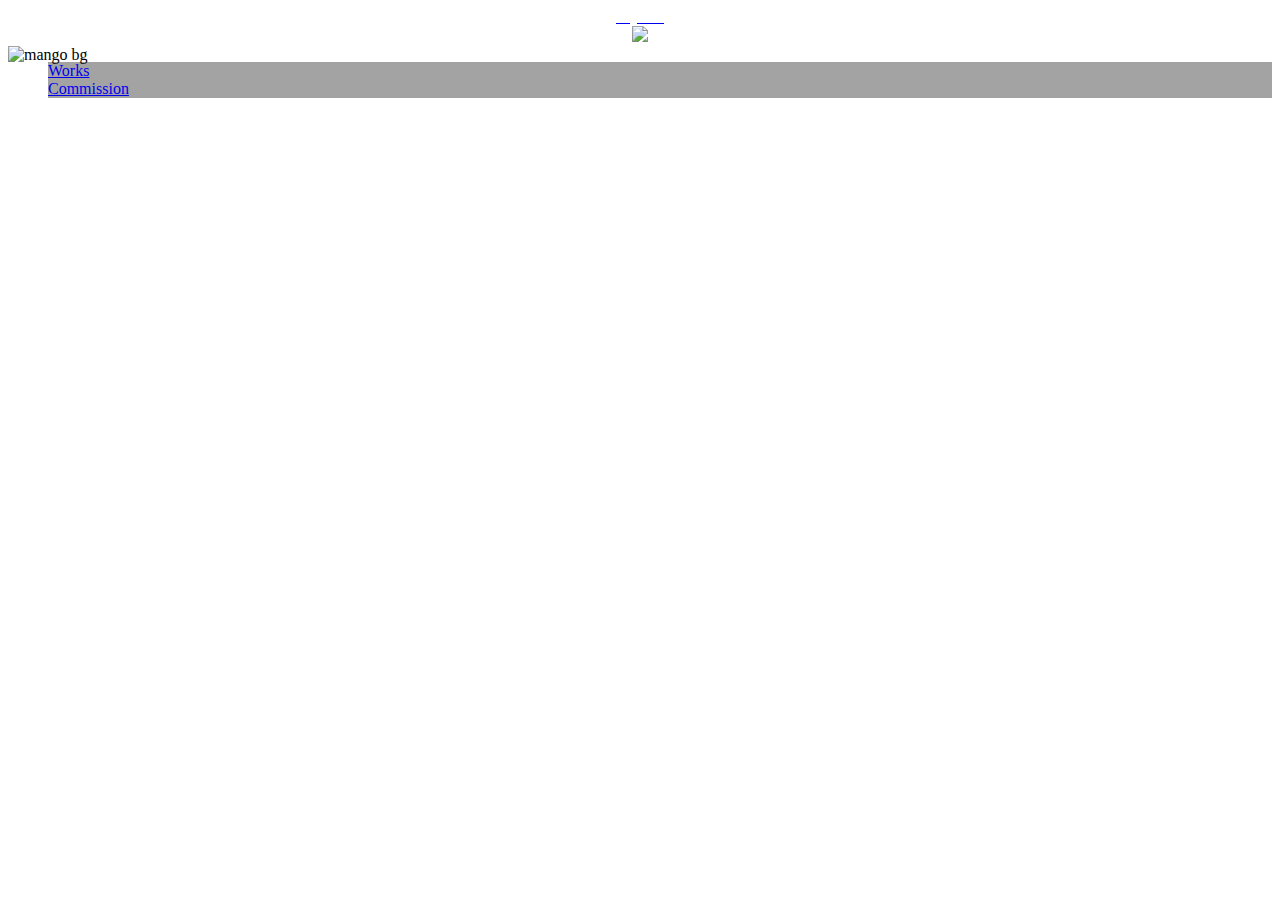
==== index.html @ 780b07c2 "Update index.html" ====
<!DOCTYPE html>
<html lang="en" dir="ltr">
  <head>
    <meta charset="utf-8">
    <meta name="viewport" content="width=device-width, initial-scale=1">

    <title>Commission </title>
    <meta name="description" content="Sajkow art commission page">
    <meta name="keywords" content="commission, portfolio, art, projects, contact, about, vtuber, illustration, sajkow">
    <meta name="author" content="Sajkow">

    <meta property="og:title" content="Sajkow commission" />
    <meta property="og:description" content="Sajkow works, commission and prices." />

    <meta property="og:url"content="https://sajkowart.github.io/" />

    <meta property="og:image" content="https://i.imgur.com/GwJj1ny.jpg" />
    <meta property="twitter:image" content="https://i.imgur.com/GwJj1ny.jpg"  />

    <meta name="twitter:card" content="summary" />
    <meta name="twitter:site" content="@sajkow" />
    <meta name="twitter:title" content="Small Island Developing States Photo Submission" />
    <meta name="twitter:description" content="View the album on Flickr." />
    <meta name="twitter:image" content="https://i.imgur.com/GwJj1ny.jpg" />

    <link rel="shortcut icon" type="image/png" href="img/favicon.png"/>
    <link rel="stylesheet" href="https://cdn.jsdelivr.net/npm/bulma@0.9.1/css/bulma.min.css">
    <script defer src="https://use.fontawesome.com/releases/v5.14.0/js/all.js"></script>
    <script src="https://ajax.googleapis.com/ajax/libs/jquery/3.5.1/jquery.min.js"></script>


    <link rel="stylesheet"  href="css/main.css">

  </head>
  <body >



    <section class="hero is-medium">
      <div class="hero-head ">


        <nav class="navbar is-fixed-top  is-flex-mobile is-flex-tablet  homeNavbar">
          <div class="container">
            <div class="navbar-brand">
              <a  class="navbar-item is-size-1 is-family-monospace" href="index.html">
                <div class="isLogoIndex ml-4">Sajkow</div>
              </a>
              <!-- <span class="navbar-burger navbar-burgerMain " data-target="navbarMenuHeroA">
                <span></span>
                <span></span>
                <span></span>
              </span> -->

              <!-- <div class="navbar-item "> -->
                <span class="navbar-burger navbar-burgerMain "  data-target="navbarMenuHeroA">
                  <span></span>
                  <span></span>
                  <span></span>
                <!-- </span> -->
              </div>

            </div>


            <div id="navbarMenuHeroA" class="navbar-menu ">

              <div class="navbar-end ">



                <div class="navbar-item  ">
                    <a href="https://twitter.com/sajkow" target="_blank" class="navbar-item">
                      <span class="icon has-text-info">
                       <i class="fab fa-twitter"></i>
                      </span>
                    </a>

                    <a href="https://www.instagram.com/sajkowart/" target="_blank" class="navbar-item">
                      <span class="icon has-text-info">
                       <i class="fab fa-instagram"></i>
                      </span>
                    </a>

                    <a href="https://www.deviantart.com/sajkow"  target="_blank" class="navbar-item">
                      <span class="icon has-text-info">
                       <i class="fab fa-deviantart"></i>
                      </span>
                    </a>

                    <a href="https://www.artstation.com/sajkow" target="_blank" class="navbar-item">
                      <span class="icon has-text-info">
                       <i class="fab fa-artstation"></i>
                      </span>
                    </a>

                    <a href="https://www.pixiv.net/en/users/57213109" target="_blank" class="navbar-item">
                      <span class="icon has-text-info">
                       <img src="img/pixivB.svg">
                      </span>
                    </a>
                  </div>
              </div>


            </div>
          </div>
        </nav>
      </div>

      <div class="hero is-fullheight is-primary has-background">
      <img alt="mango bg" class="hero-background is-transparent" src="https://cdna.artstation.com/p/assets/images/images/032/807/354/large/saj-kow-05-12-tgg-crazy-mango-large.jpg?1607528198" />


      <div class="hero-body ">
        <div class="container has-text-centered is-fullwidth is-gapless">

        </div>
      </div>


      <div class="hero-foot ">
        <nav class="tabs  is-medium is-fullwidth is-rounded ">
          <div class="container">
            <ul>


              <li class="tab ">
                <a href="works.html"> Works</a>
              </li>
              <!-- <li class="is-active">
                <a href="index.html">Home</a>
              </li> -->
              <li class="tab" >
                <a href="commission.html">Commission</a>
              </li>

            </ul>
          </div>
        </nav>
      </div>
    </section>




    <script type="text/javascript" src="js/main.js"></script>
  </body>
</html>
---- css/main.css ----
@font-face {
  font-family: 'fontLogo';
  src: url('logo.ttf');
}
@font-face {
  font-family: 'fontQuote';
  src: url('quote.otf');
}


.isLogoIndex{
	font-family: fontQuote;
	color:white;
}


.isLogoIndex:hover{
	color:orange;
}

.isLogoSub{
	font-family: fontQuote;

}

.isLogoSub:hover{
	/* color:orange; */
}


.isNavbarLink{
	color:orange;
}

.navbar-burgerMain{
  color:white;
}
.navbar-item{
  text-align: center;
}


.hero.has-background {
  position: relative;
  overflow: hidden;
}
.hero-background {
  position: absolute;
  object-fit: cover;
  object-position: center center;
  width: 100%;
  height: 100%;
}
.hero-background.is-transparent {
  opacity: 1;
}

.marginSpecial{
  margin-top: 50px;
}

.tab{
  background-color: rgba(25,25,25,0.4);
  color: white;
}

.tab:hover{
  color: orange;
  background-color:  white;
}
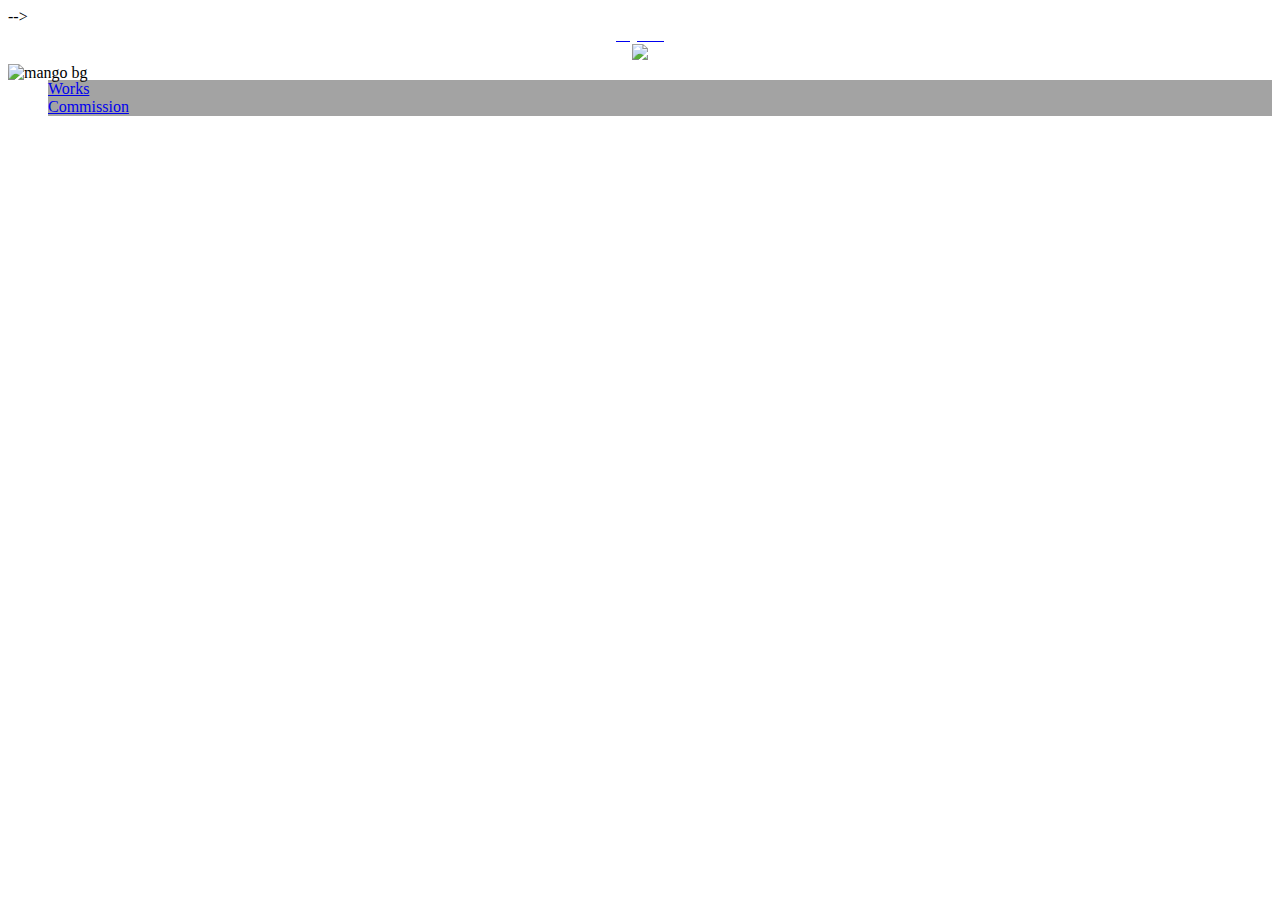
==== commit bc9715e3: "oembed" ====
--- a/index.html
+++ b/index.html
@@ -9,19 +9,25 @@
     <meta name="keywords" content="commission, portfolio, art, projects, contact, about, vtuber, illustration, sajkow">
     <meta name="author" content="Sajkow">
 
+
+
+
+    <link type="application/json+oembed" href="ombed.json" />
     <meta property="og:title" content="Sajkow commission" />
-    <meta property="og:description" content="Sajkow works, commission and prices." />
+    <meta property="og:description" content="Sajkow works, commission and prices." /> -->
 
-    <meta property="og:url"content="https://sajkowart.github.io/" />
+    <!-- <meta property="og:url"content="https://sajkowart.github.io/" />
 
-    <meta property="og:image" content="https://i.imgur.com/GwJj1ny.jpg" />
-    <meta property="twitter:image" content="https://i.imgur.com/GwJj1ny.jpg"  />
+     <meta property="og:image" content="https://i.imgur.com/GwJj1ny.jpg" />
+     <meta property="og:image:width" content="1920" />
+     <meta property="og:image:height" content="1080" /> -->
 
+<!--
     <meta name="twitter:card" content="summary" />
     <meta name="twitter:site" content="@sajkow" />
     <meta name="twitter:title" content="Small Island Developing States Photo Submission" />
     <meta name="twitter:description" content="View the album on Flickr." />
-    <meta name="twitter:image" content="https://i.imgur.com/GwJj1ny.jpg" />
+    <meta name="twitter:image" content="https://i.imgur.com/GwJj1ny.jpg" /> -->
 
     <link rel="shortcut icon" type="image/png" href="img/favicon.png"/>
     <link rel="stylesheet" href="https://cdn.jsdelivr.net/npm/bulma@0.9.1/css/bulma.min.css">
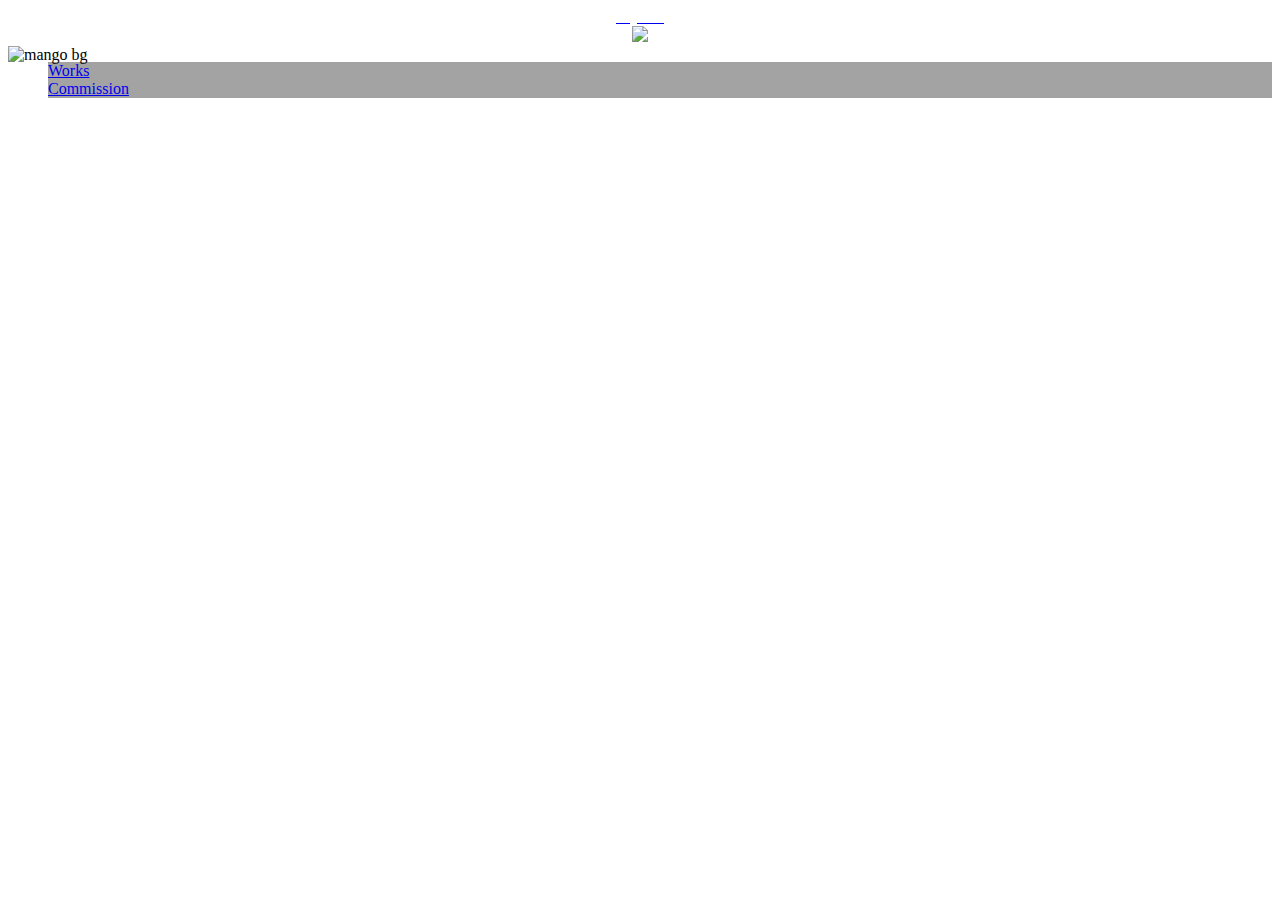
==== commit da11fe82: "Update index.html" ====
--- a/index.html
+++ b/index.html
@@ -12,9 +12,8 @@
 
 
 
-    <link type="application/json+oembed" href="ombed.json" />
     <meta property="og:title" content="Sajkow commission" />
-    <meta property="og:description" content="Sajkow works, commission and prices." /> -->
+    <meta property="og:description" content="Sajkow works, commission and prices." />
 
     <!-- <meta property="og:url"content="https://sajkowart.github.io/" />
 
